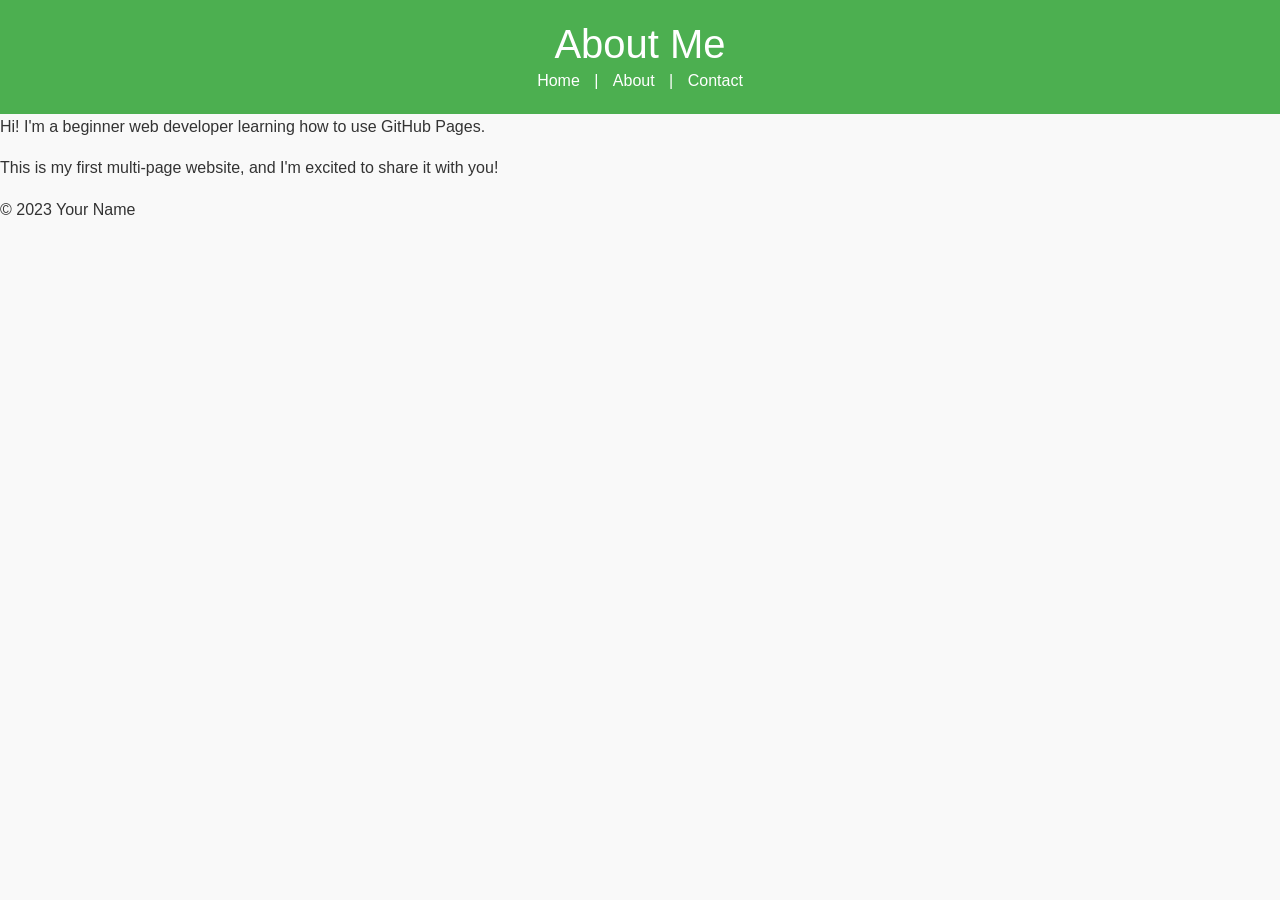
==== about.html @ f912803d "Update about.html" ====
<!DOCTYPE html>

<html lang="en">

<head> 
  
<meta charset="UTF-8">

<meta name="viewport" content="width=device-width, initial-scale=1.0">

<title>About Me</title>
  <!-- Bootstrap CSS --> 

<link href="https://cdn.jsdelivr.net/npm/bootstrap@5.3.0/dist/css/bootstrap.min.css" rel="stylesheet"> 
  
  <link rel="stylesheet" href="styles.css">

</head>

<body>

<header>

<h1>About Me</h1>

<nav>

<a href="index.html">Home</a> |

<a href="about.html">About</a> |

<a href="contact.html">Contact</a>

</nav>

</header>


<main>

<p>Hi! I'm a beginner web developer learning how to use GitHub Pages.</p>

<p>This is my first multi-page website, and I'm excited to share it with you!</p>

</main>


<footer>

<p>&copy; 2023 Your Name</p>

</footer>
    <!-- Bootstrap JS and dependencies --> 

<script src="https://cdn.jsdelivr.net/npm/@popperjs/core@2.11.6/dist/umd/popper.min.js"></script> 

<script src="https://cdn.jsdelivr.net/npm/bootstrap@5.3.0/dist/js/bootstrap.min.js"></script>

</body>


</html>
---- styles.css ----
body {

font-family: Arial, sans-serif;

color: #333;

background-color: #f9f9f9;

margin: 0;

padding: 0;

line-height: 1.6;


}
header {

background-color: #4CAF50;

color: white;

padding: 20px;

text-align: center;

}


header h1 {

margin: 0;

}


nav a {

color: white;

text-decoration: none;

margin: 0 10px;

}


nav a:hover {

text-decoration: underline;

}
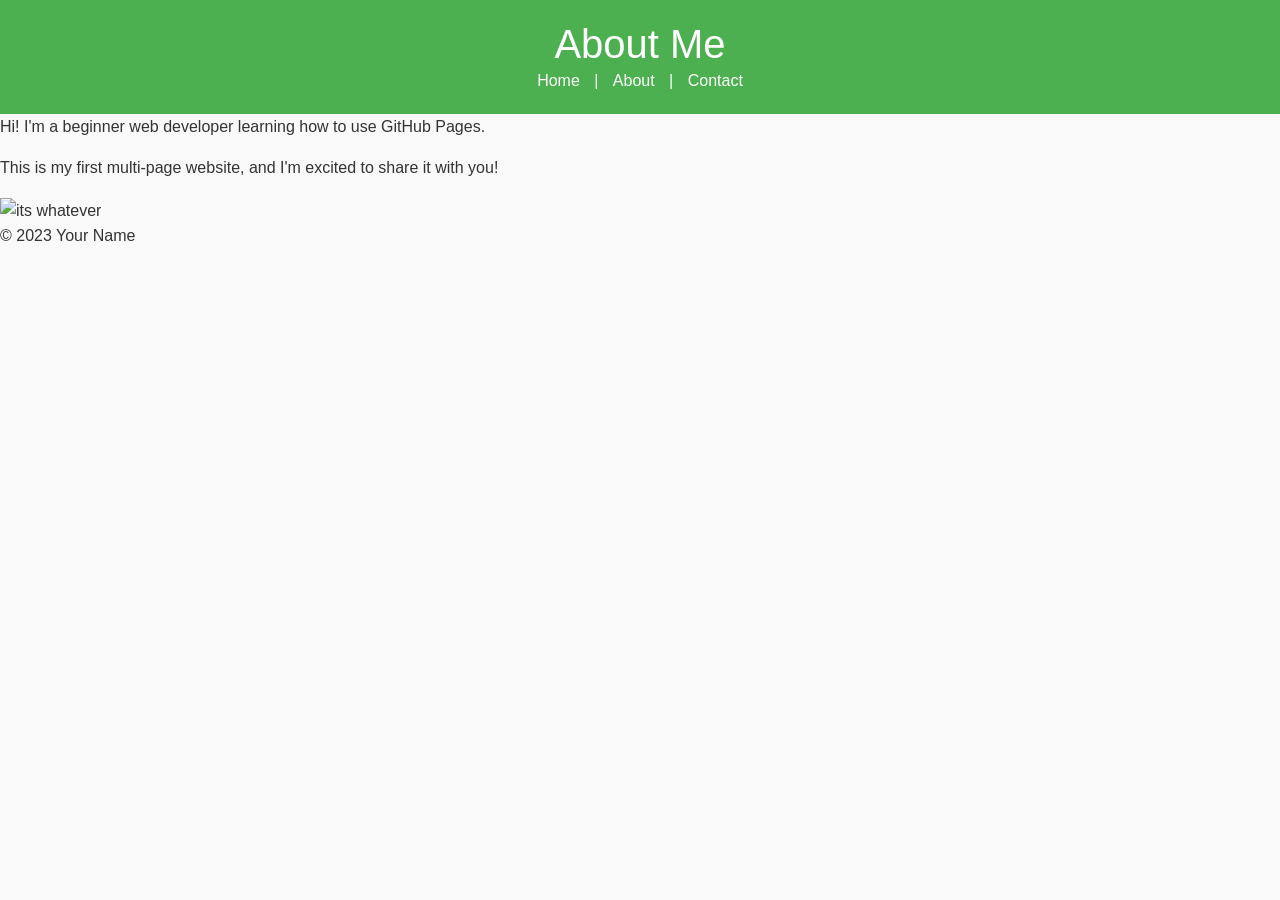
==== commit 7a906e9a: "Update about.html" ====
--- a/about.html
+++ b/about.html
@@ -41,6 +41,9 @@
 <p>Hi! I'm a beginner web developer learning how to use GitHub Pages.</p>
 
 <p>This is my first multi-page website, and I'm excited to share it with you!</p>
+  
+  <img src="https://www.zooplus.co.uk/magazine/cat/kitten/how-to-monitor-your-kittens-weight" alt= "its whatever"
+
 
 </main>
 
@@ -62,3 +65,4 @@
 </html>
 
 
+
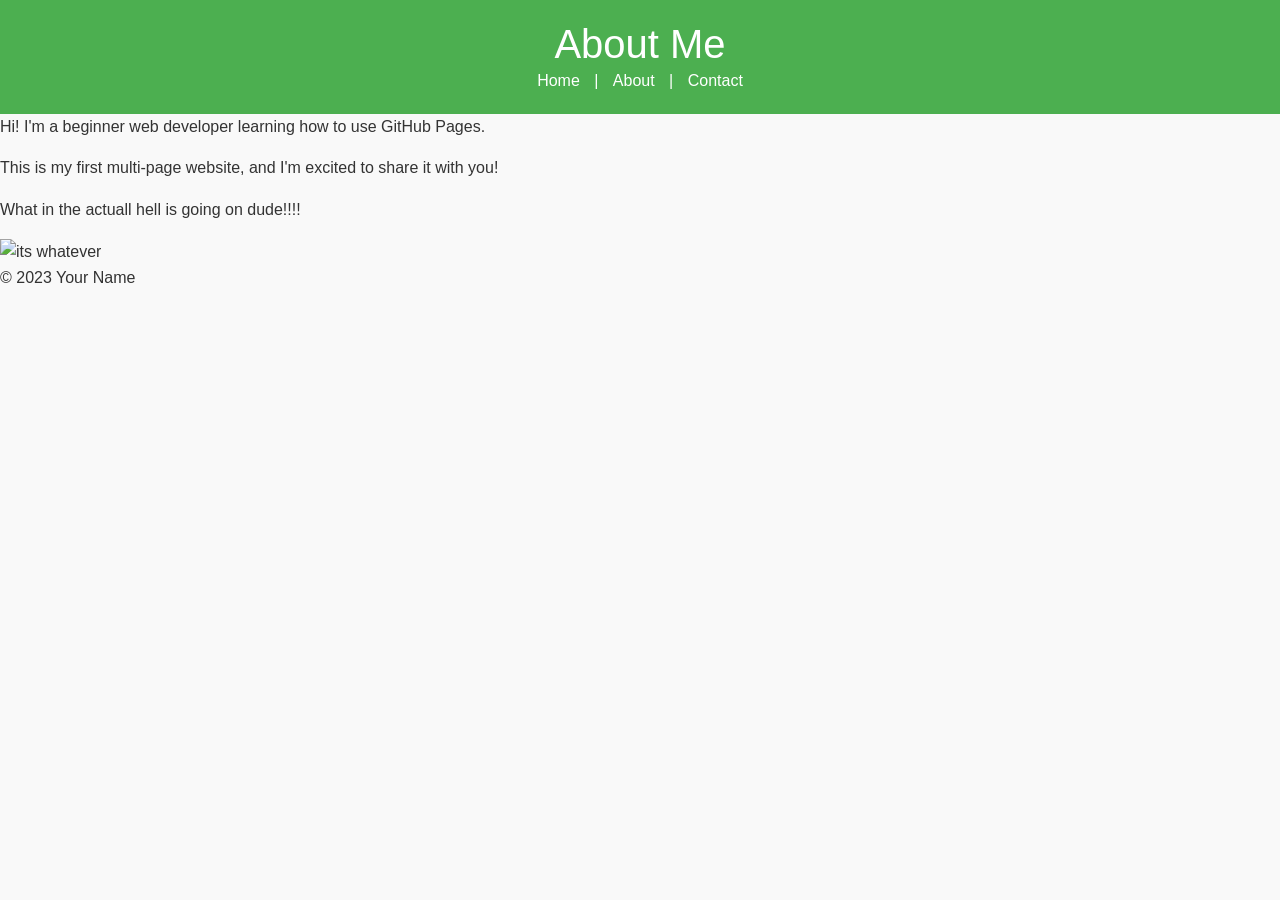
==== commit 41ab86ab: "Update about.html" ====
--- a/about.html
+++ b/about.html
@@ -42,9 +42,10 @@
 
 <p>This is my first multi-page website, and I'm excited to share it with you!</p>
   
-  <img src="https://www.zooplus.co.uk/magazine/cat/kitten/how-to-monitor-your-kittens-weight" alt= "its whatever"
-
-
+<p>What in the actuall hell is going on dude!!!!</p>
+  
+  <img src='https://www.zooplus.co.uk/magazine/wp-content/uploads/2021/01/striped-grey-kitten-1024x683.webp' alt= "its whatever">
+  
 </main>
 
 
@@ -66,3 +67,5 @@
 
 
 
+
+
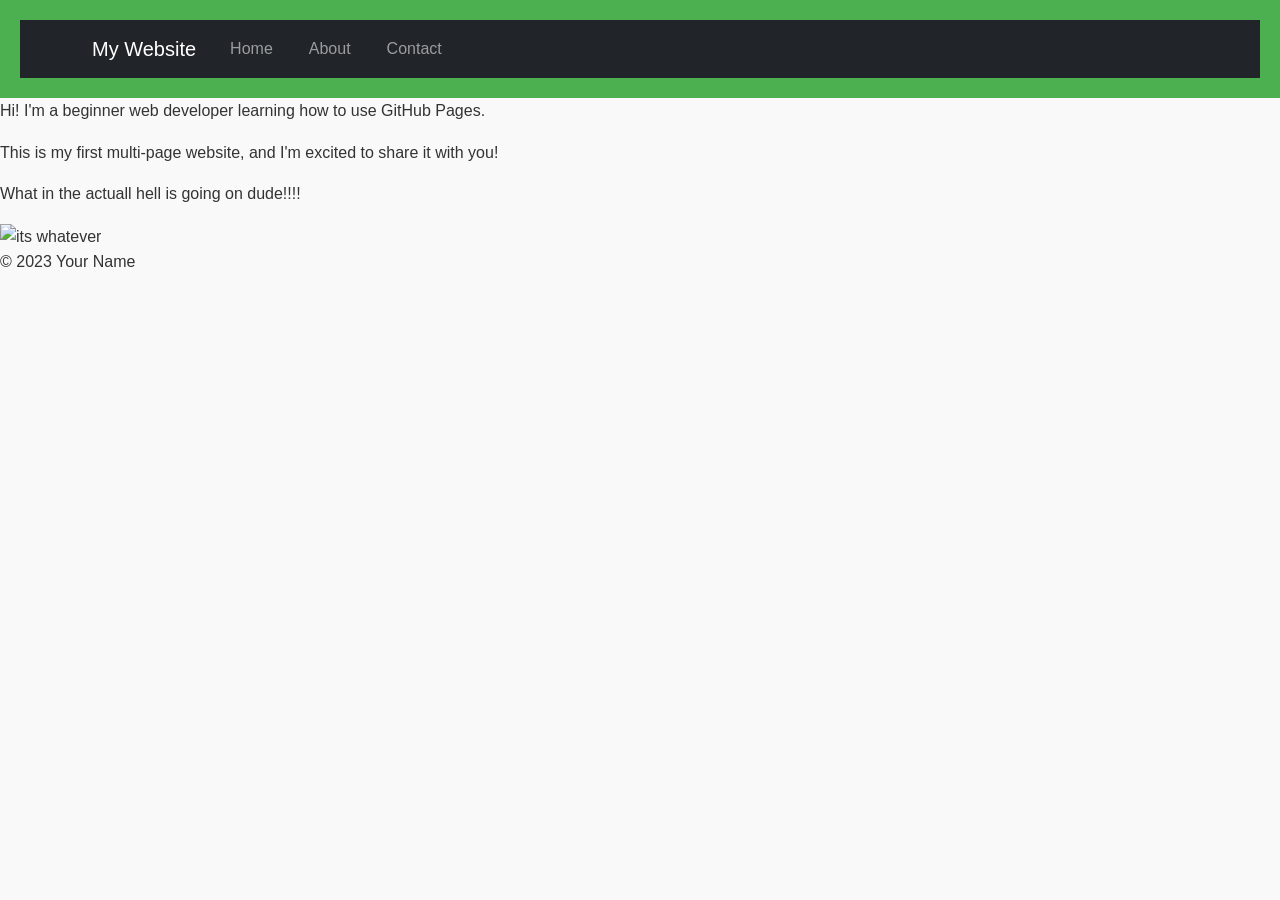
==== commit 8e0b7a38: "Update about.html" ====
--- a/about.html
+++ b/about.html
@@ -21,20 +21,48 @@
 
 <header>
 
-<h1>About Me</h1>
+<nav class="navbar navbar-expand-lg navbar-dark bg-dark">
 
-<nav>
+<div class="container">
 
-<a href="index.html">Home</a> |
+<a class="navbar-brand" href="index.html">My Website</a>
 
-<a href="about.html">About</a> |
+<button class="navbar-toggler" type="button" data-bs-toggle="collapse" data-bs-target="#navbarNav">
 
-<a href="contact.html">Contact</a>
+<span class="navbar-toggler-icon"></span>
+
+</button>
+
+<div class="collapse navbar-collapse" id="navbarNav">
+
+<ul class="navbar-nav">
+
+<li class="nav-item">
+
+<a class="nav-link" href="index.html">Home</a>
+
+</li>
+
+<li class="nav-item">
+
+<a class="nav-link" href="about.html">About</a>
+
+</li>
+
+<li class="nav-item">
+
+<a class="nav-link" href="contact.html">Contact</a>
+
+</li>
+
+</ul>
+
+</div>
+
+</div>
 
 </nav>
-
 </header>
-
 
 <main>
 
@@ -69,3 +97,5 @@
 
 
 
+
+
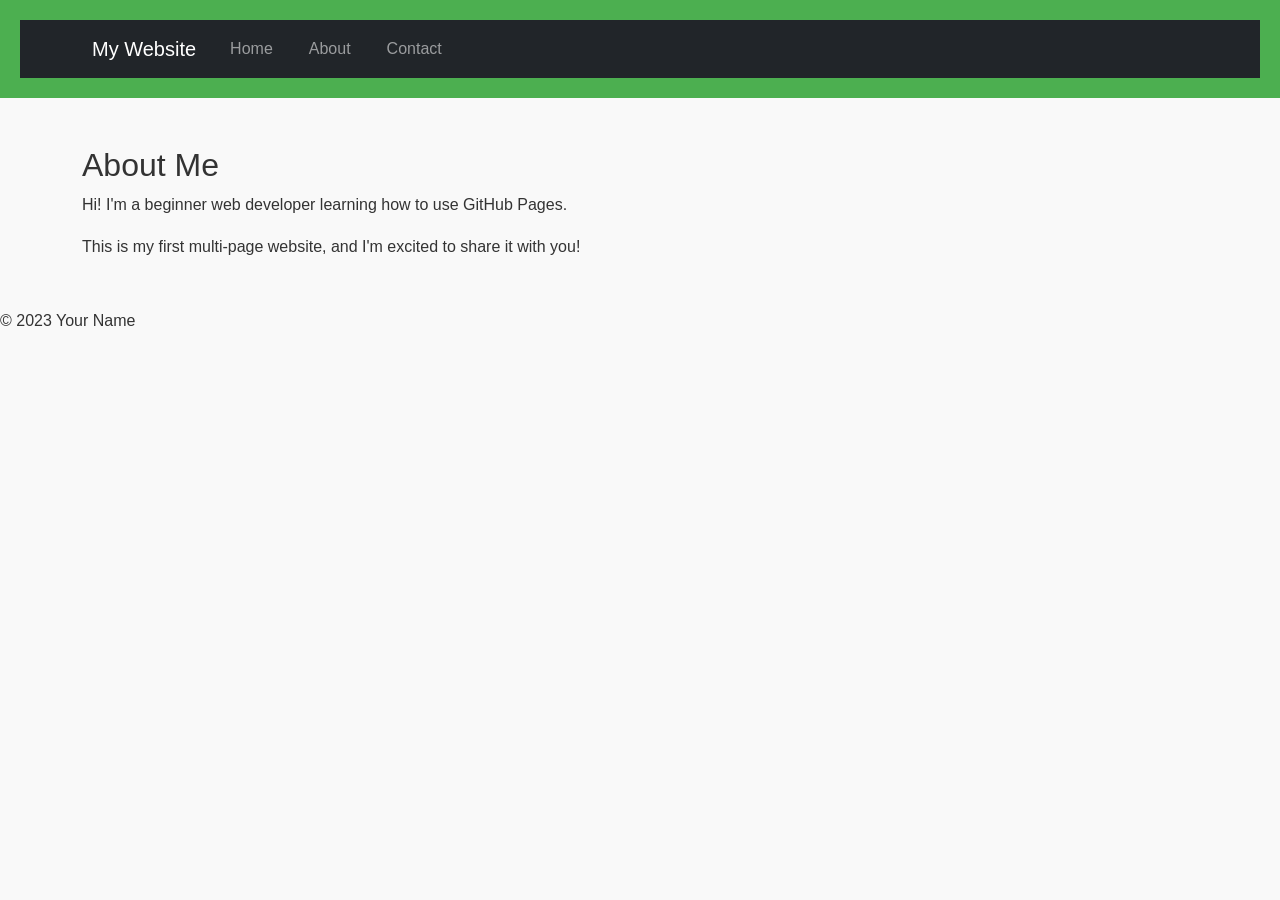
==== commit 7afc1844: "Update about.html" ====
--- a/about.html
+++ b/about.html
@@ -64,16 +64,14 @@
 </nav>
 </header>
 
-<main>
+<main class="container my-5">
+
+<h2>About Me</h2>
 
 <p>Hi! I'm a beginner web developer learning how to use GitHub Pages.</p>
 
 <p>This is my first multi-page website, and I'm excited to share it with you!</p>
-  
-<p>What in the actuall hell is going on dude!!!!</p>
-  
-  <img src='https://www.zooplus.co.uk/magazine/wp-content/uploads/2021/01/striped-grey-kitten-1024x683.webp' alt= "its whatever">
-  
+
 </main>
 
 
@@ -99,3 +97,4 @@
 
 
 
+
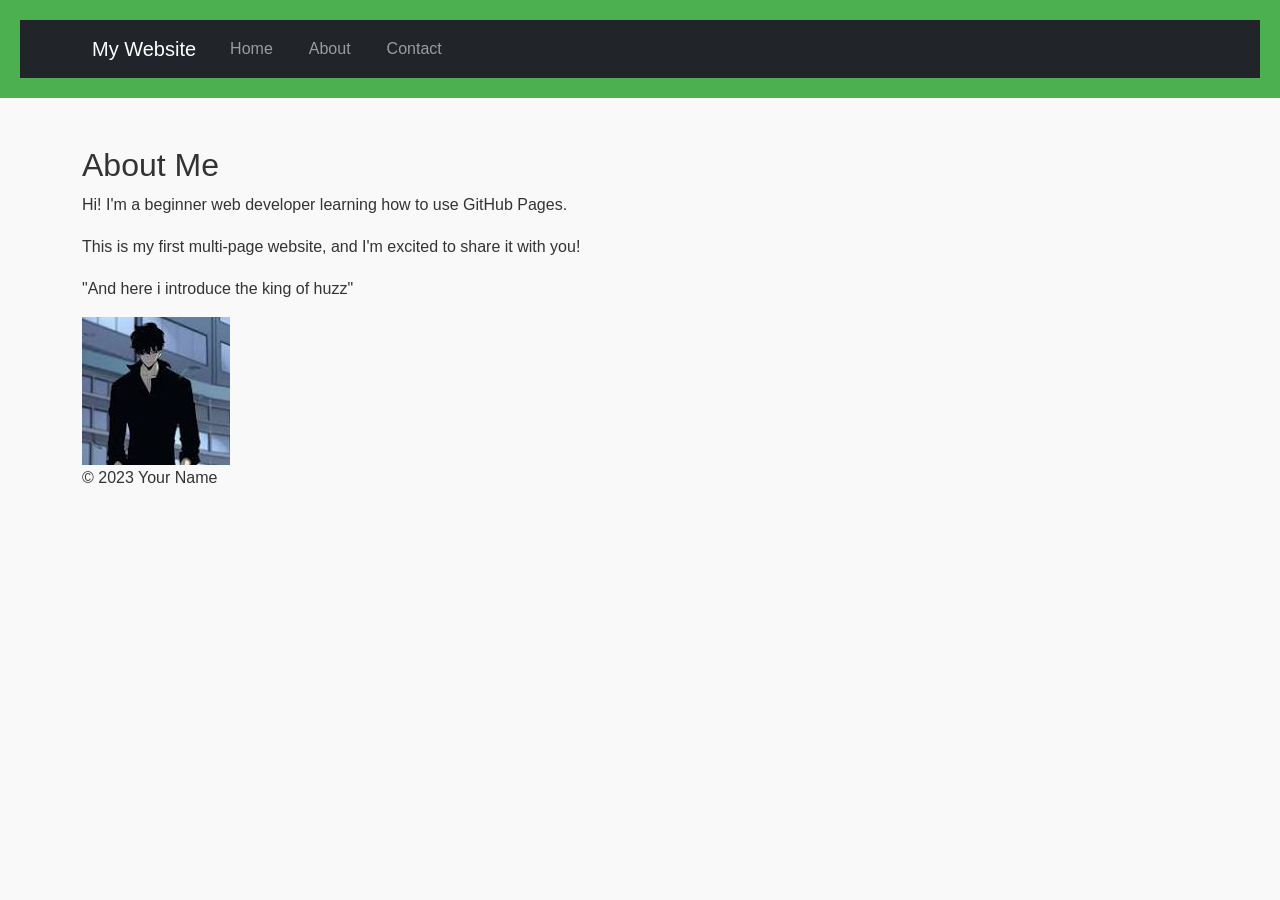
==== commit dd751128: "Update about.html" ====
--- a/about.html
+++ b/about.html
@@ -71,7 +71,8 @@
 <p>Hi! I'm a beginner web developer learning how to use GitHub Pages.</p>
 
 <p>This is my first multi-page website, and I'm excited to share it with you!</p>
-
+<p>"And here i introduce the king of huzz"</p>
+<img src="[data-uri]" alt="yea"
 </main>
 
 
@@ -98,3 +99,4 @@
 
 
 
+
